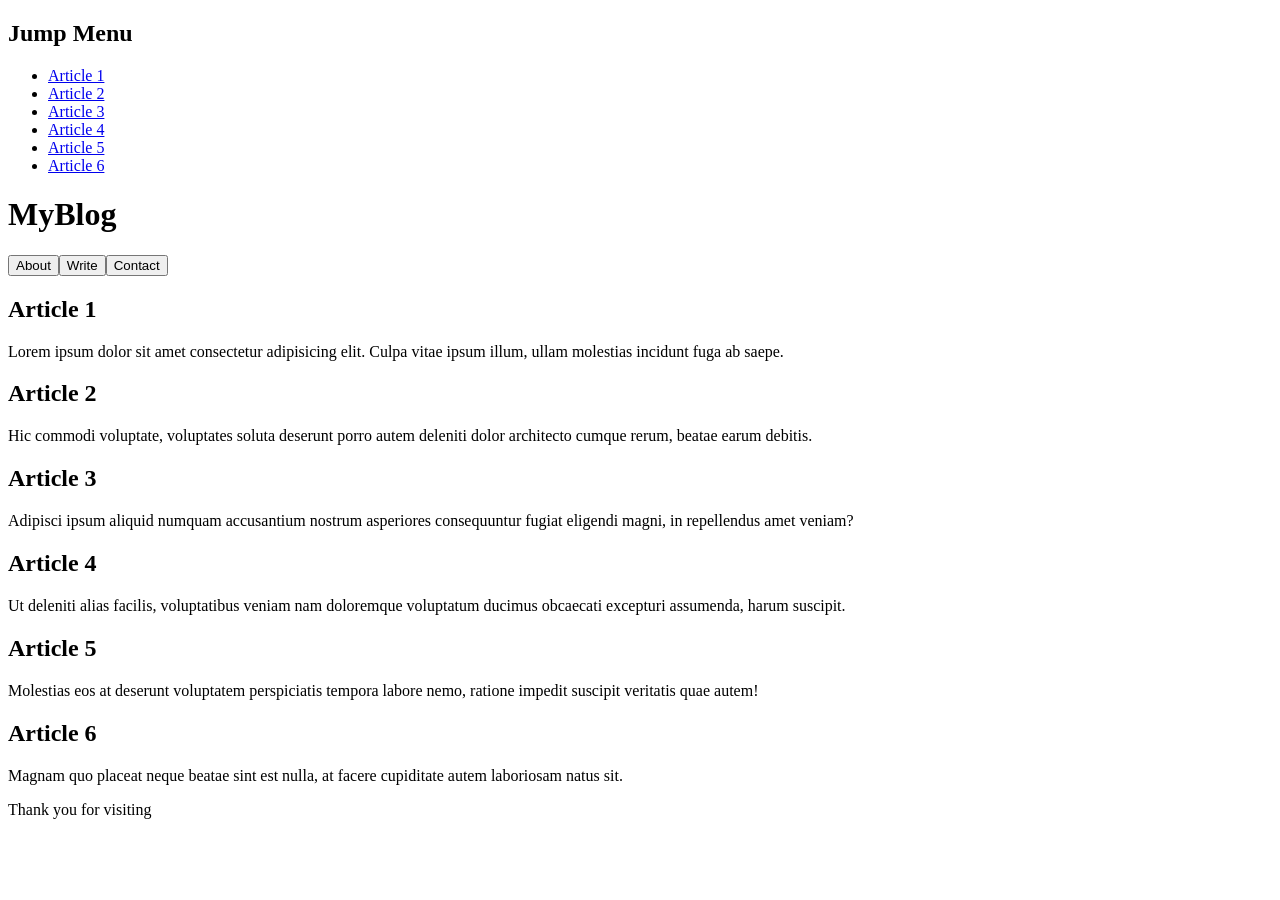
==== CSSPositioning.html @ 0b2028e1 "Add initial HTML structure for Add CSSPositioning.htmlCSS positioning" ====
<!DOCTYPE html>
<html lang="en">
<head>
<meta charset="UTF-8">
<meta name="viewport" content="width=device-width, initial-scale=1">
<title>CSS Positioning</title>
<link rel="stylesheet" href="CSSPositioning.css">
</head>
<body>
<div id="jumpMenu">
<h2>Jump Menu</h2>
<ul>
<li><a href="#article1">Article 1</a></li>
<li><a href="#article2">Article 2</a></li>
<li><a href="#article3">Article 3</a></li>
<li><a href="#article4">Article 4</a></li>
<li><a href="#article5">Article 5</a></li>
<li><a href="#article6">Article 6</a></li>
</ul>
</div>
<header>
<h1>MyBlog</h1>
<div class="buttons"><button>About</button><button>Write</button><button>Contact</button></div>
</header>
<main>
<div id="container">
<article id="article1"><h2>Article 1</h2><p>Lorem ipsum dolor sit amet consectetur adipisicing elit. Culpa vitae ipsum illum, ullam molestias incidunt fuga ab saepe.</p></article>
<article id="article2"><h2>Article 2</h2><p>Hic commodi voluptate, voluptates soluta deserunt porro autem deleniti dolor architecto cumque rerum, beatae earum debitis.</p></article>
<article id="article3"><h2>Article 3</h2><p>Adipisci ipsum aliquid numquam accusantium nostrum asperiores consequuntur fugiat eligendi magni, in repellendus amet veniam?</p></article>
<article id="article4"><h2>Article 4</h2><p>Ut deleniti alias facilis, voluptatibus veniam nam doloremque voluptatum ducimus obcaecati excepturi assumenda, harum suscipit.</p></article>
<article id="article5"><h2>Article 5</h2><p>Molestias eos at deserunt voluptatem perspiciatis tempora labore nemo, ratione impedit suscipit veritatis quae autem!</p></article>
<article id="article6"><h2>Article 6</h2><p>Magnam quo placeat neque beatae sint est nulla, at facere cupiditate autem laboriosam natus sit.</p></article>
</div>
</main>
<div id="thanks">Thank you for visiting</div>
</body>
</html>
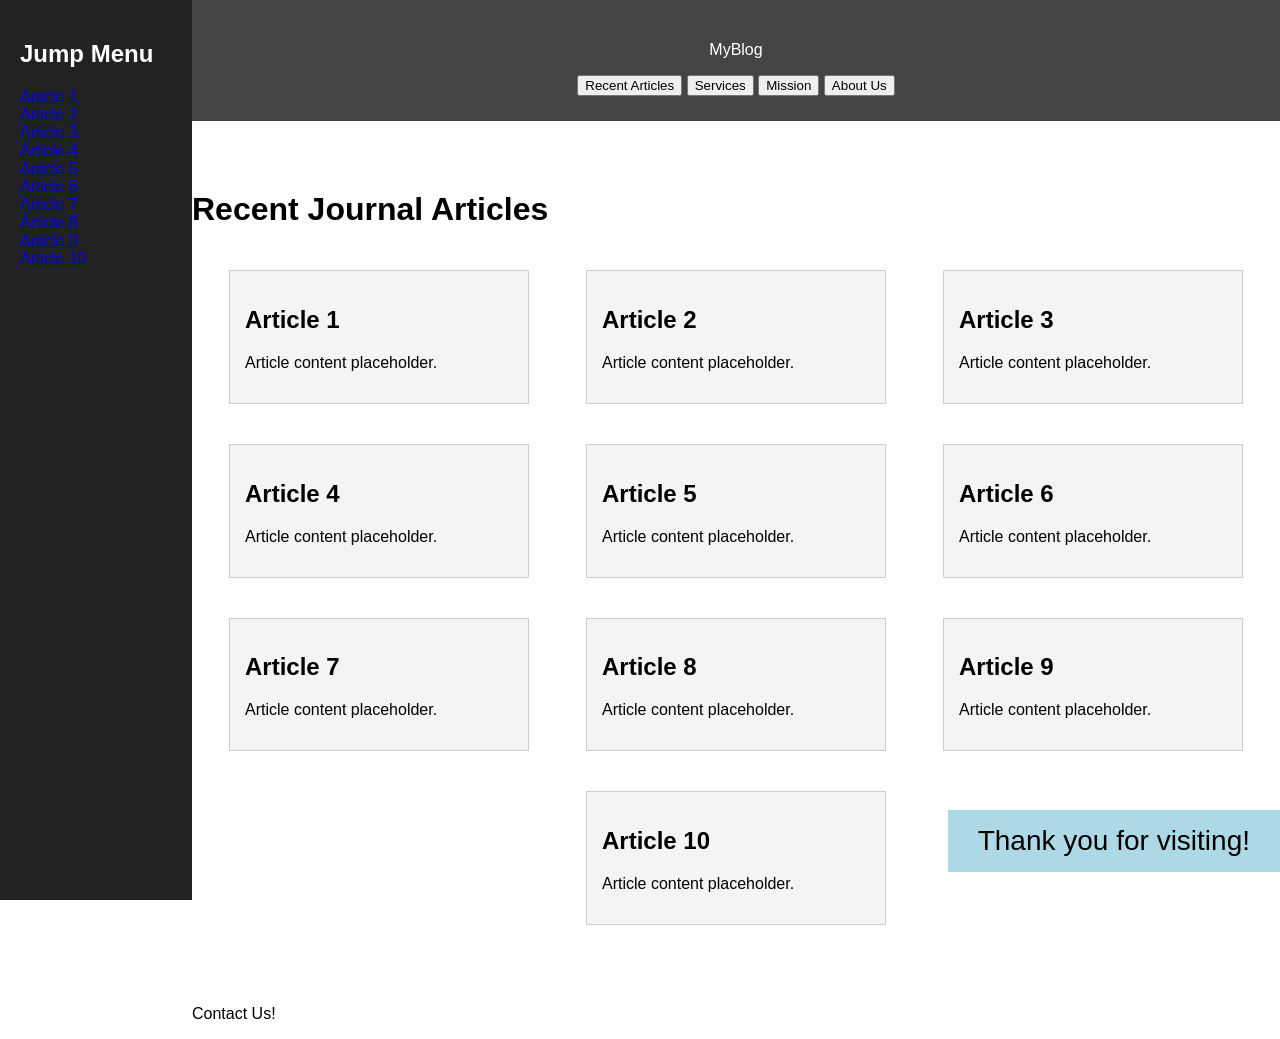
==== commit e4223812: "Enhance navigation and structUpdate CSSPositioning.htmlure in CSSPositioning.html Added a new naviga" ====
--- a/CSSPositioning.html
+++ b/CSSPositioning.html
@@ -1,37 +1,57 @@
 <!DOCTYPE html>
 <html lang="en">
 <head>
-<meta charset="UTF-8">
-<meta name="viewport" content="width=device-width, initial-scale=1">
-<title>CSS Positioning</title>
-<link rel="stylesheet" href="CSSPositioning.css">
+  <meta charset="UTF-8">
+  <title>CSS Positioning</title>
+  <link rel="stylesheet" href="CSSPositioning.css">
 </head>
+
 <body>
-<div id="jumpMenu">
-<h2>Jump Menu</h2>
-<ul>
-<li><a href="#article1">Article 1</a></li>
-<li><a href="#article2">Article 2</a></li>
-<li><a href="#article3">Article 3</a></li>
-<li><a href="#article4">Article 4</a></li>
-<li><a href="#article5">Article 5</a></li>
-<li><a href="#article6">Article 6</a></li>
-</ul>
-</div>
-<header>
-<h1>MyBlog</h1>
-<div class="buttons"><button>About</button><button>Write</button><button>Contact</button></div>
-</header>
-<main>
-<div id="container">
-<article id="article1"><h2>Article 1</h2><p>Lorem ipsum dolor sit amet consectetur adipisicing elit. Culpa vitae ipsum illum, ullam molestias incidunt fuga ab saepe.</p></article>
-<article id="article2"><h2>Article 2</h2><p>Hic commodi voluptate, voluptates soluta deserunt porro autem deleniti dolor architecto cumque rerum, beatae earum debitis.</p></article>
-<article id="article3"><h2>Article 3</h2><p>Adipisci ipsum aliquid numquam accusantium nostrum asperiores consequuntur fugiat eligendi magni, in repellendus amet veniam?</p></article>
-<article id="article4"><h2>Article 4</h2><p>Ut deleniti alias facilis, voluptatibus veniam nam doloremque voluptatum ducimus obcaecati excepturi assumenda, harum suscipit.</p></article>
-<article id="article5"><h2>Article 5</h2><p>Molestias eos at deserunt voluptatem perspiciatis tempora labore nemo, ratione impedit suscipit veritatis quae autem!</p></article>
-<article id="article6"><h2>Article 6</h2><p>Magnam quo placeat neque beatae sint est nulla, at facere cupiditate autem laboriosam natus sit.</p></article>
-</div>
-</main>
-<div id="thanks">Thank you for visiting</div>
+  <nav id="jumpMenu">
+    <h2>Jump Menu</h2>
+    <a href="#a1">Article 1</a><br>
+    <a href="#a2">Article 2</a><br>
+    <a href="#a3">Article 3</a><br>
+    <a href="#a4">Article 4</a><br>
+    <a href="#a5">Article 5</a><br>
+    <a href="#a6">Article 6</a><br>
+    <a href="#a7">Article 7</a><br>
+    <a href="#a8">Article 8</a><br>
+    <a href="#a9">Article 9</a><br>
+    <a href="#a10">Article 10</a>
+  </nav>
+
+  <main>
+    <header>
+      <p>MyBlog</p>
+      <nav>
+        <button>Recent Articles</button>
+        <button>Services</button>
+        <button>Mission</button>
+        <button>About Us</button>
+      </nav>
+    </header>
+
+    <h1>Recent Journal Articles</h1>
+
+    <div id="container">
+      <article id="a1"><h2>Article 1</h2><p>Article content placeholder.</p></article>
+      <article id="a2"><h2>Article 2</h2><p>Article content placeholder.</p></article>
+      <article id="a3"><h2>Article 3</h2><p>Article content placeholder.</p></article>
+      <article id="a4"><h2>Article 4</h2><p>Article content placeholder.</p></article>
+      <article id="a5"><h2>Article 5</h2><p>Article content placeholder.</p></article>
+      <article id="a6"><h2>Article 6</h2><p>Article content placeholder.</p></article>
+      <article id="a7"><h2>Article 7</h2><p>Article content placeholder.</p></article>
+      <article id="a8"><h2>Article 8</h2><p>Article content placeholder.</p></article>
+      <article id="a9"><h2>Article 9</h2><p>Article content placeholder.</p></article>
+      <article id="a10"><h2>Article 10</h2><p>Article content placeholder.</p></article>
+    </div>
+
+    <p id="thanks">Thank you for visiting!</p>
+
+    <footer>
+      <p>Contact Us!</p>
+    </footer>
+  </main>
 </body>
 </html>
--- a/CSSPositioning.css
+++ b/CSSPositioning.css
@@ -0,0 +1,8 @@
+body{margin:0;font-family:Arial,Helvetica,sans-serif;}
+#jumpMenu{position:fixed;top:0;left:0;width:15%;height:100vh;background:#222;color:#fff;padding:20px;box-sizing:border-box;}
+main{margin-left:15%;padding-top:170px;}
+header{position:fixed;top:0;left:15%;width:85%;background:#444;color:#fff;text-align:center;padding:25px 0;box-sizing:border-box;}
+#container{display:flex;flex-wrap:wrap;justify-content:space-evenly;gap:40px;padding:20px;}
+article{width:300px;border:1px solid #ccc;padding:15px;box-sizing:border-box;background:#f4f4f4;}
+#thanks{position:fixed;bottom:0;right:0;background:lightblue;padding:15px 30px;font-size:28px;}
+footer{margin-top:60px;}
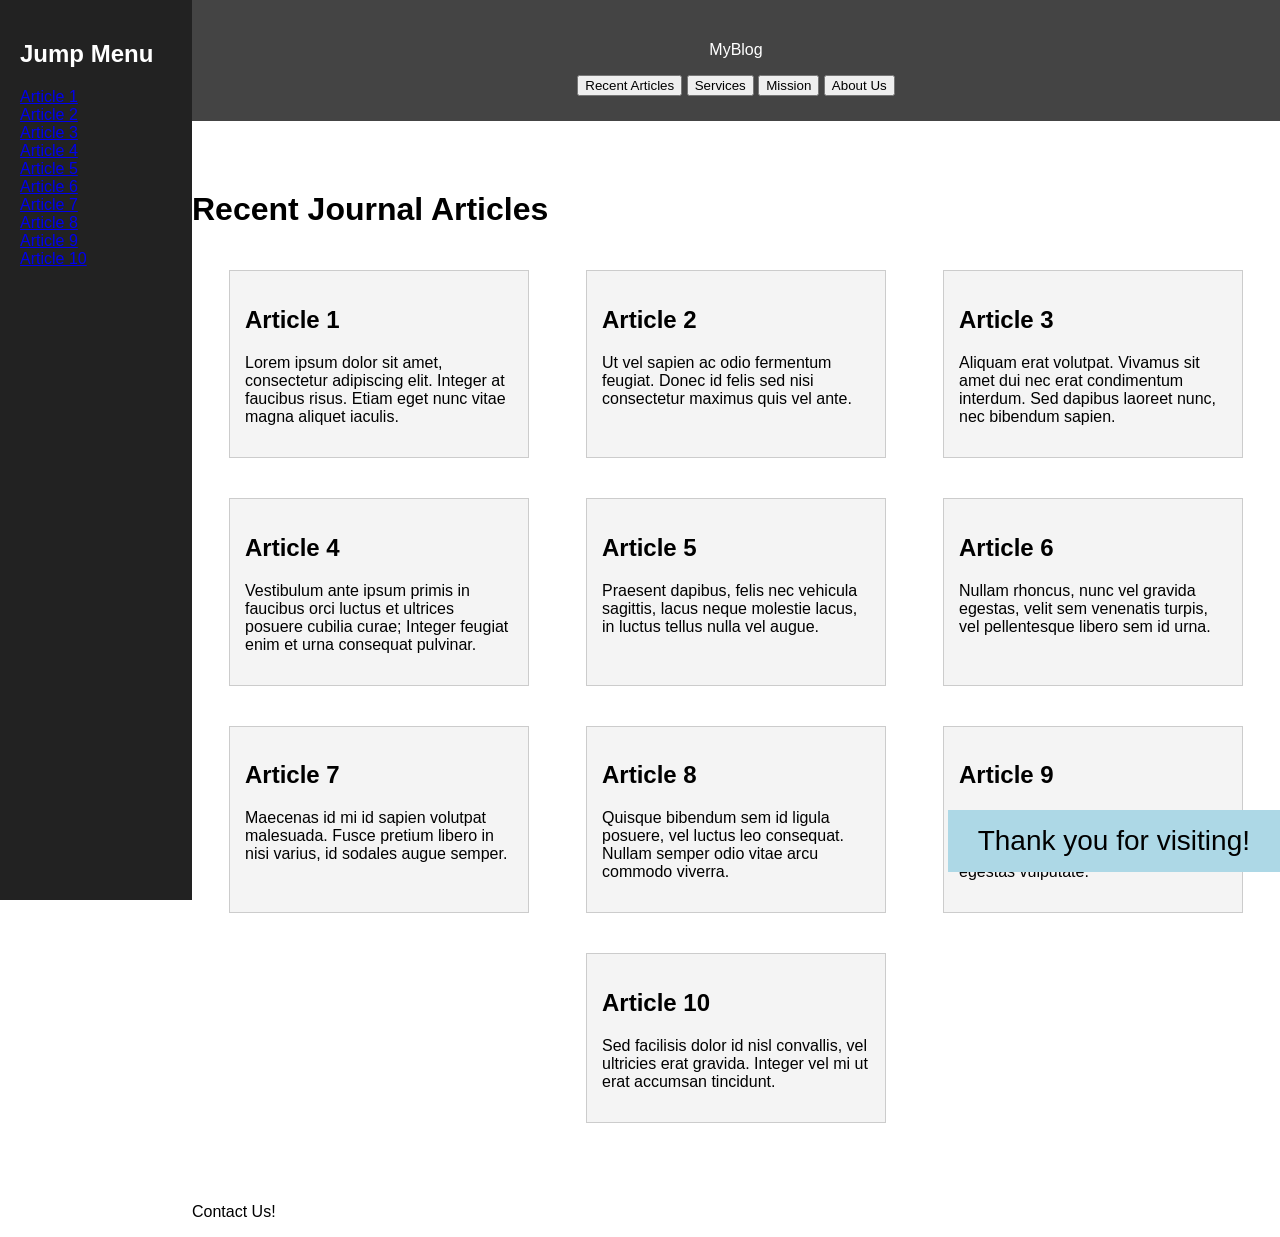
==== commit d30b7a0c: "Update article content in CSSPAdd article textositioning.html" ====
--- a/CSSPositioning.html
+++ b/CSSPositioning.html
@@ -5,7 +5,6 @@
   <title>CSS Positioning</title>
   <link rel="stylesheet" href="CSSPositioning.css">
 </head>
-
 <body>
   <nav id="jumpMenu">
     <h2>Jump Menu</h2>
@@ -35,16 +34,16 @@
     <h1>Recent Journal Articles</h1>
 
     <div id="container">
-      <article id="a1"><h2>Article 1</h2><p>Article content placeholder.</p></article>
-      <article id="a2"><h2>Article 2</h2><p>Article content placeholder.</p></article>
-      <article id="a3"><h2>Article 3</h2><p>Article content placeholder.</p></article>
-      <article id="a4"><h2>Article 4</h2><p>Article content placeholder.</p></article>
-      <article id="a5"><h2>Article 5</h2><p>Article content placeholder.</p></article>
-      <article id="a6"><h2>Article 6</h2><p>Article content placeholder.</p></article>
-      <article id="a7"><h2>Article 7</h2><p>Article content placeholder.</p></article>
-      <article id="a8"><h2>Article 8</h2><p>Article content placeholder.</p></article>
-      <article id="a9"><h2>Article 9</h2><p>Article content placeholder.</p></article>
-      <article id="a10"><h2>Article 10</h2><p>Article content placeholder.</p></article>
+      <article id="a1"><h2>Article 1</h2><p>Lorem ipsum dolor sit amet, consectetur adipiscing elit. Integer at faucibus risus. Etiam eget nunc vitae magna aliquet iaculis.</p></article>
+      <article id="a2"><h2>Article 2</h2><p>Ut vel sapien ac odio fermentum feugiat. Donec id felis sed nisi consectetur maximus quis vel ante.</p></article>
+      <article id="a3"><h2>Article 3</h2><p>Aliquam erat volutpat. Vivamus sit amet dui nec erat condimentum interdum. Sed dapibus laoreet nunc, nec bibendum sapien.</p></article>
+      <article id="a4"><h2>Article 4</h2><p>Vestibulum ante ipsum primis in faucibus orci luctus et ultrices posuere cubilia curae; Integer feugiat enim et urna consequat pulvinar.</p></article>
+      <article id="a5"><h2>Article 5</h2><p>Praesent dapibus, felis nec vehicula sagittis, lacus neque molestie lacus, in luctus tellus nulla vel augue.</p></article>
+      <article id="a6"><h2>Article 6</h2><p>Nullam rhoncus, nunc vel gravida egestas, velit sem venenatis turpis, vel pellentesque libero sem id urna.</p></article>
+      <article id="a7"><h2>Article 7</h2><p>Maecenas id mi id sapien volutpat malesuada. Fusce pretium libero in nisi varius, id sodales augue semper.</p></article>
+      <article id="a8"><h2>Article 8</h2><p>Quisque bibendum sem id ligula posuere, vel luctus leo consequat. Nullam semper odio vitae arcu commodo viverra.</p></article>
+      <article id="a9"><h2>Article 9</h2><p>Morbi vel magna vitae ligula dignissim laoreet. Pellentesque vitae orci felis. Nam auctor diam non dui egestas vulputate.</p></article>
+      <article id="a10"><h2>Article 10</h2><p>Sed facilisis dolor id nisl convallis, vel ultricies erat gravida. Integer vel mi ut erat accumsan tincidunt.</p></article>
     </div>
 
     <p id="thanks">Thank you for visiting!</p>
